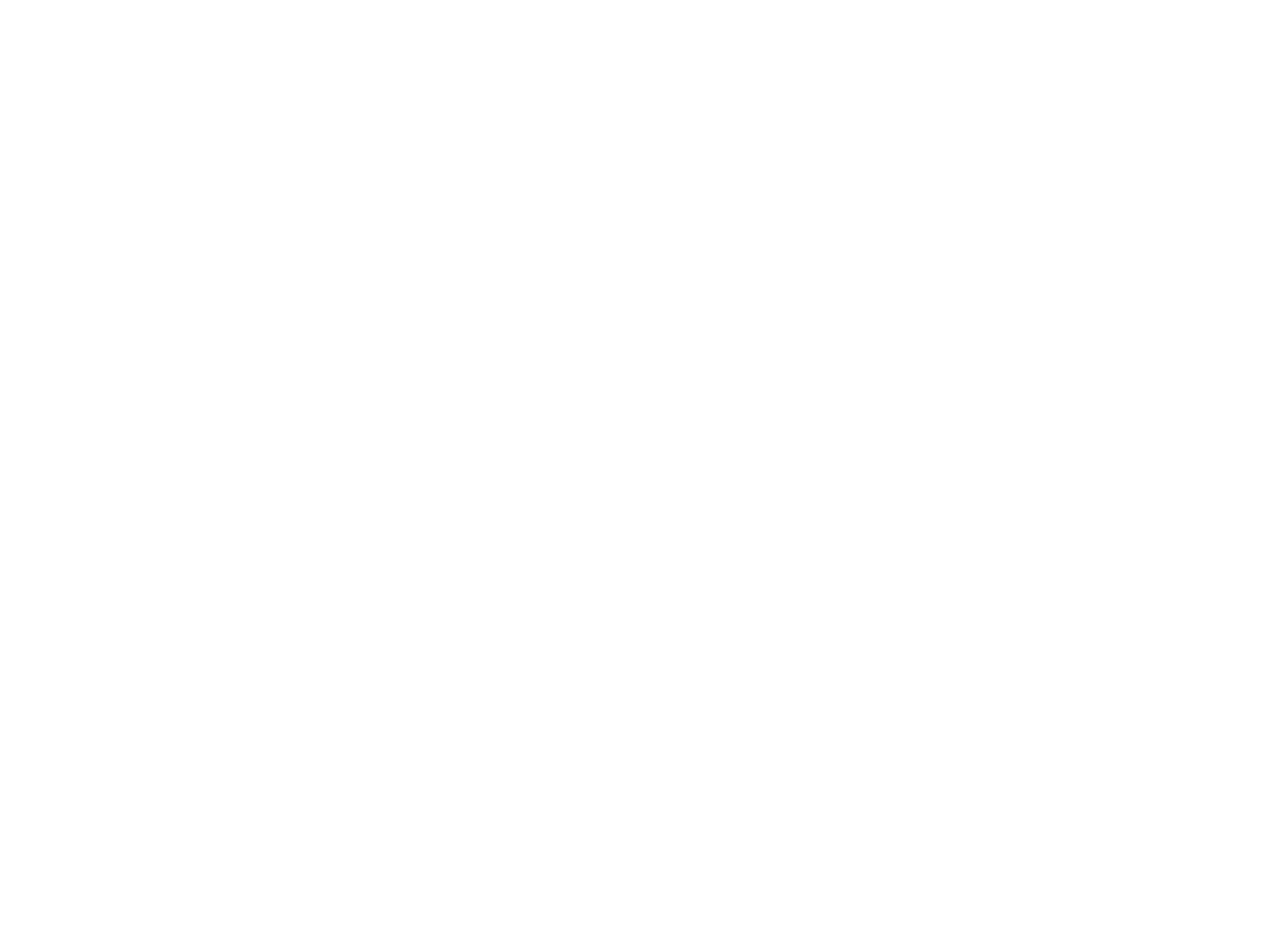
==== gitpushtrial.html @ d00c716d "This is for trial to diploy the code" ====
<!DOCTYPE html>
<html lang="en">
<head>
    <meta charset="UTF-8">
    <meta http-equiv="X-UA-Compatible" content="IE=edge">
    <meta name="viewport" content="width=device-width, initial-scale=1.0">
    <title>my online website</title>
    <link rel="stylesheet" href="stylesheet.css">
</head>
<body>
    <div id="container">
    <strong style="color: white;"><h1> This is heading</h1> </strong> 
</div>
    </body>
</html>
---- stylesheet.css ----
#container{
    background-image: url(https://assets.nflxext.com/ffe/siteui/vlv3/70805ddd-f38c-4e25-94cd-b5015e444ee0/6e99205c-e34b-4dbe-ba45-b026023791bc/IN-en-20230508-popsignuptwoweeks-perspective_alpha_website_large.jpg);
    height: 100vh;
}
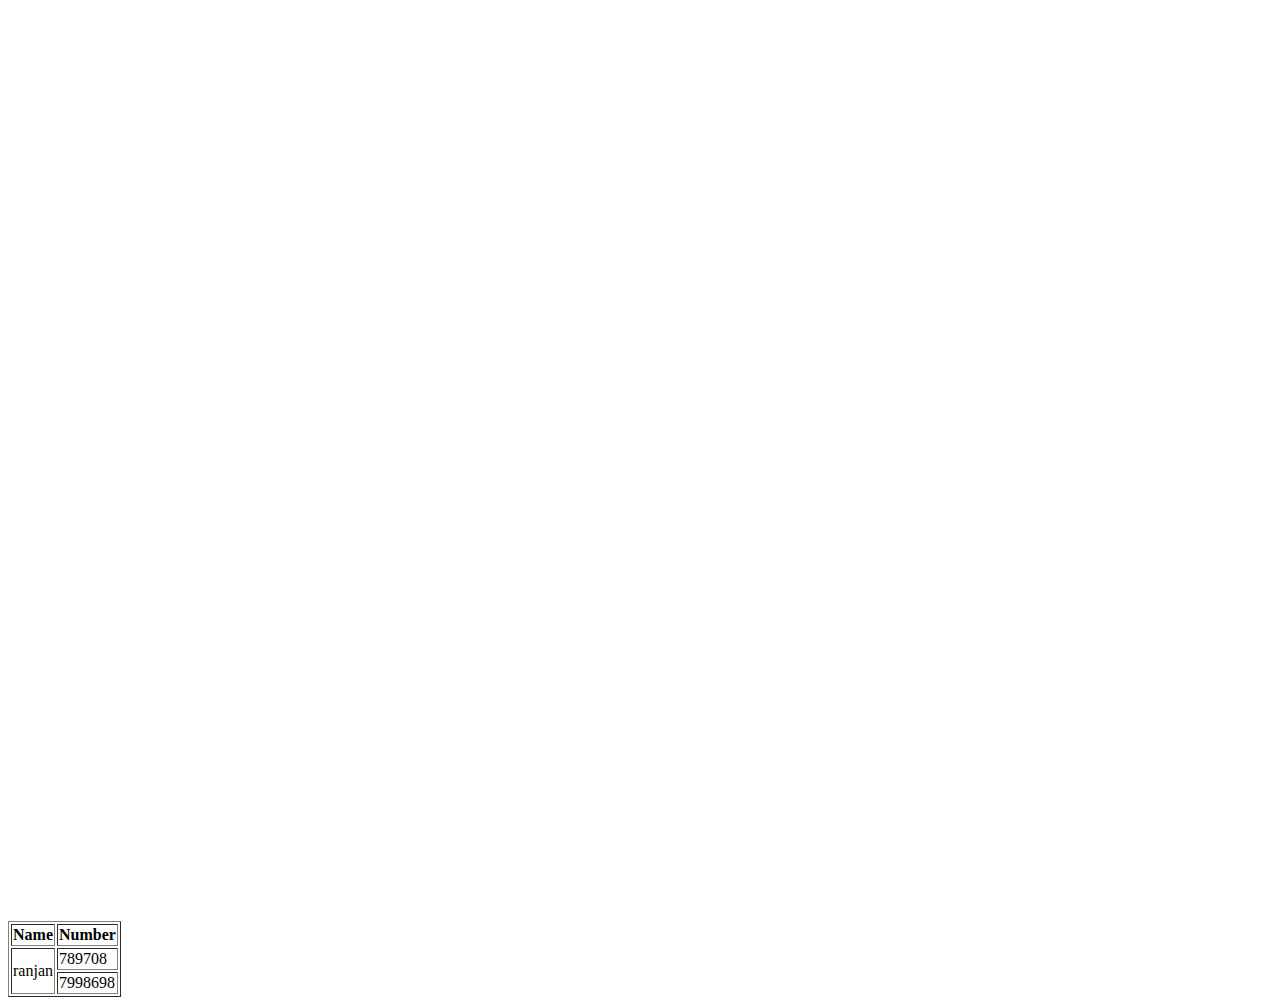
==== commit 24955c47: "modified my first website" ====
--- a/gitpushtrial.html
+++ b/gitpushtrial.html
@@ -11,5 +11,18 @@
     <div id="container">
     <strong style="color: white;"><h1> This is heading</h1> </strong> 
 </div>
+<table border="1">
+    <thead>
+        <th>Name</th>
+        <th>Number</th>
+    </thead>
+    <tr>
+        <td rowspan="2"> ranjan</td>
+        <td>789708</td>
+    </tr>
+    <tr>
+        <td>7998698</td>
+    </tr>
+</table>
     </body>
 </html>